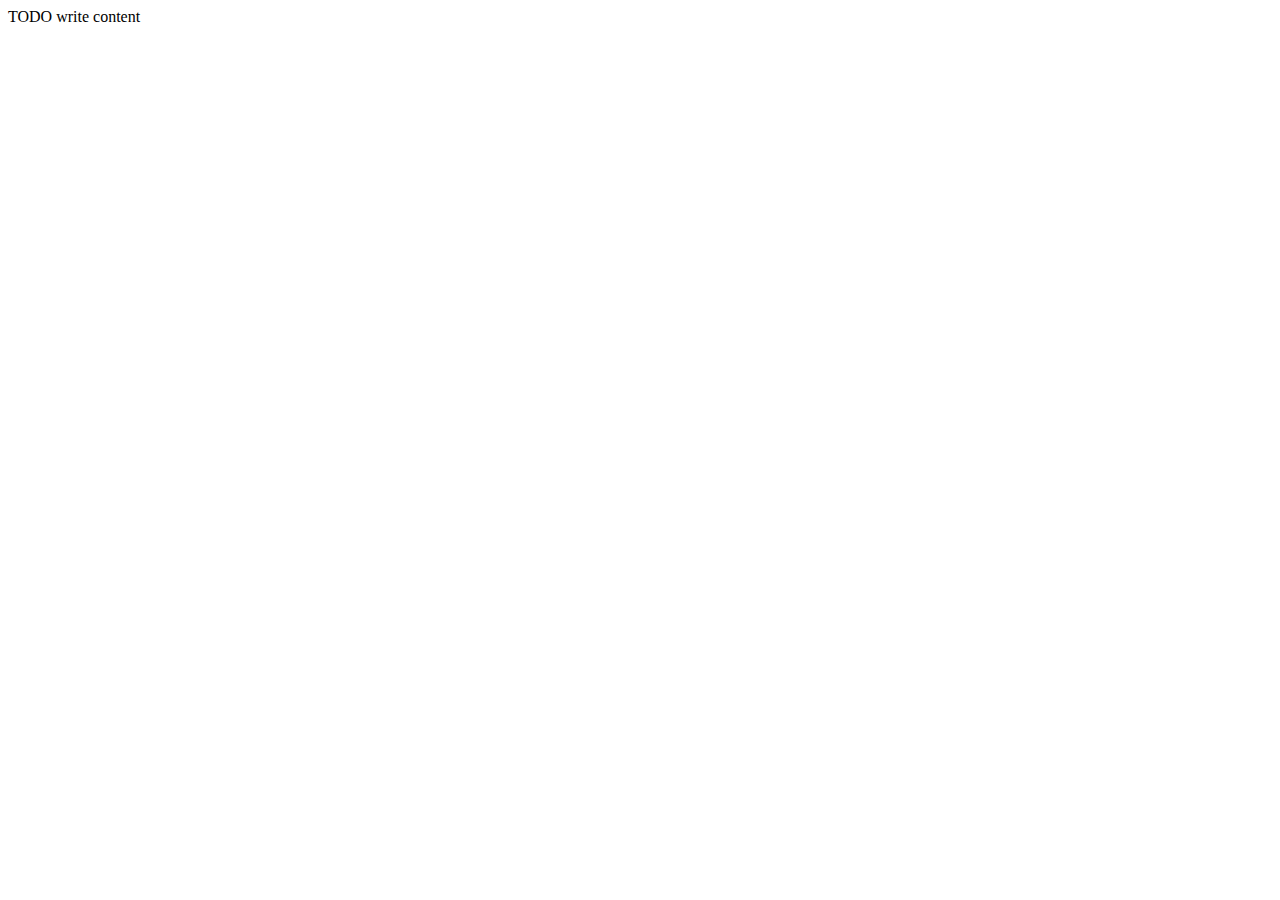
==== web/Frontend.html @ e81cabf6 "primer comit" ====
<!DOCTYPE html>
<!--
To change this license header, choose License Headers in Project Properties.
To change this template file, choose Tools | Templates
and open the template in the editor.
-->
<html>
    <head>
        <title>TODO supply a title</title>
        <meta charset="UTF-8">
        <meta name="viewport" content="width=device-width, initial-scale=1.0">
    </head>
    <body>
        <div>TODO write content</div>
    </body>
</html>
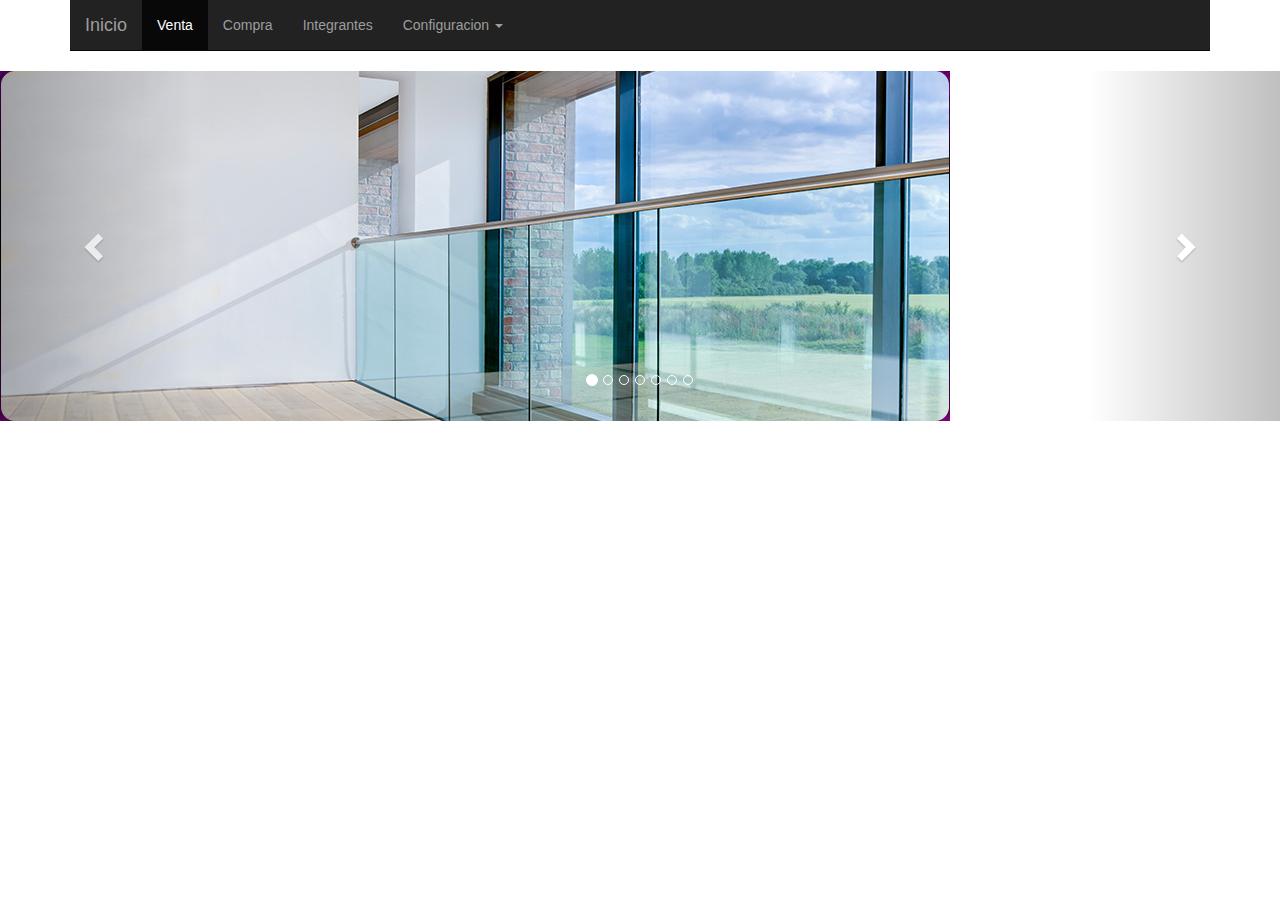
==== commit dd4726e1: "avance" ====
--- a/web/Frontend.html
+++ b/web/Frontend.html
@@ -1,16 +1,150 @@
 <!DOCTYPE html>
-<!--
-To change this license header, choose License Headers in Project Properties.
-To change this template file, choose Tools | Templates
-and open the template in the editor.
--->
 <html>
-    <head>
-        <title>TODO supply a title</title>
-        <meta charset="UTF-8">
-        <meta name="viewport" content="width=device-width, initial-scale=1.0">
-    </head>
-    <body>
-        <div>TODO write content</div>
-    </body>
-</html>
+<head>
+	<meta charset="utf-8">
+	<meta http-equiv="X-UA-Compatible" content="IE=edge">
+	<title></title>
+	<link rel="stylesheet" href="bootstrap/css/bootstrap.min.css">
+	<link rel="stylesheet" href="estilos/miestilo.css">
+</head>
+<body>
+     <header>
+          <div class="navbar-wrapper">
+      <div class="container">
+
+        <nav class="navbar navbar-inverse navbar-static-top">
+          <div class="container">
+            <div class="navbar-header">
+              <button type="button" class="navbar-toggle collapsed" data-toggle="collapse" data-target="#navbar" aria-expanded="false" aria-controls="navbar">
+                <span class="sr-only">Toggle navigation</span>
+                <span class="icon-bar"></span>
+                <span class="icon-bar"></span>
+                <span class="icon-bar"></span>
+              </button>
+              <a class="navbar-brand" href="#">Inicio</a>
+            </div>
+            <div id="navbar" class="navbar-collapse collapse">
+              <ul class="nav navbar-nav">
+                <li class="active"><a href="#">Venta</a></li>
+                <li><a href="#compra">Compra</a></li>
+                <li><a href="#integrantes">Integrantes</a></li>
+                <li class="dropdown">
+                  <a href="#" class="dropdown-toggle" data-toggle="dropdown" role="button" aria-haspopup="true" aria-expanded="false">Configuracion <span class="caret"></span></a>
+                  <ul class="dropdown-menu">
+                    <li><a href="#">1</a></li>
+                    <li><a href="#">2</a></li>
+                    <li><a href="#">3</a></li>
+                    <li role="separator" class="divider"></li>
+                    <li class="dropdown-header">Otros</li>
+                    <li><a href="#">4</a></li>
+                    <li><a href="#">5</a></li>
+                  </ul>
+                </li>
+              </ul>
+            </div>
+          </div>
+        </nav>
+
+      </div>
+    </div>
+
+
+          <div id="carousel-ejemplo" class="carousel slide" data-ride="carousel">
+            <!-- Indicadores -->
+            <ol class="carousel-indicators">
+              <li data-target="#carousel-ejemplo" data-slide-to="0" class="active"></li>
+              <li data-target="#carousel-ejemplo" data-slide-to="1"></li>
+              <li data-target="#carousel-ejemplo" data-slide-to="2"></li>
+            <li data-target="#carousel-ejemplo" data-slide-to="3"></li>
+              <li data-target="#carousel-ejemplo" data-slide-to="4"></li>
+            <li data-target="#carousel-ejemplo" data-slide-to="5"></li>
+              <li data-target="#carousel-ejemplo" data-slide-to="6"></li>
+            </ol>
+ 
+            <!-- Contenido imágenes -->
+            <div class="carousel-inner" role="listbox">
+          
+              <div class="item active">
+                <img src="imagen/vidrieria.jpg" alt="">
+                <div class="carousel-caption">
+                 <h3></h3>
+                </div>
+              </div>
+            
+              <div class="item">
+                <img src="imagen/2.jpg" alt="...">
+                <div class="carousel-caption">
+                 <h3></h3>
+               <p></p>
+                </div>
+             
+              </div>
+            
+            <div class="item">
+                <img src="imagen/3.jpg" alt="...">
+                <div class="carousel-caption">
+                <h3></h3>
+                </div>
+              </div>
+            
+            <div class="item">
+                <img src="imagen/4.jpg" alt="...">
+                <div class="carousel-caption">
+                <h3></h3>
+                </div>
+              </div>
+            
+             <div class="item">
+                <img src="imagen/5.jpg" alt="...">
+                <div class="carousel-caption">
+                <h3></h3>
+                </div>
+              </div>
+            
+            
+             <div class="item">
+                <img src="imagen/6.jpg" alt="...">
+                <div class="carousel-caption">
+                <h3></h3>
+                </div>
+              </div>
+            
+            
+             <div class="item">
+                <img src="imagen/7.jpg" alt="...">
+                <div class="carousel-caption">
+                <h3></h3>
+                </div>
+              </div>
+            
+            </div>
+ 
+             <!-- Controles -->
+            <a class="left carousel-control" href="#carousel-ejemplo" role="button" data-slide="prev">
+              <span class="glyphicon glyphicon-chevron-left" aria-hidden="true"></span>
+              <span class="sr-only">Previo</span>
+            </a>
+            <a class="right carousel-control" href="#carousel-ejemplo" role="button" data-slide="next">
+              <span class="glyphicon glyphicon-chevron-right" aria-hidden="true"></span>
+              <span class="sr-only">Siguiente</span>
+            </a>
+          
+          </div>
+ 
+          </div>
+
+
+          </div>  
+     </div>
+     </div>
+             
+     </header>
+
+
+ 	<script type="text/javascript" src="jquery/jquery-2.1.4.min.js"></script>
+
+	<script type="text/javascript" src="bootstrap/js/bootstrap.min.js"
+	></script>
+
+</body>
+</html>--- a/web/estilos/miestilo.css
+++ b/web/estilos/miestilo.css
@@ -0,0 +1,34 @@
+.cabecera{
+	background: transparent;
+	font-size: 200%;
+	color: white;
+	height: 100px;
+	padding-top: 15px;
+	padding-left: 45px;
+	text-align: center;
+
+}
+
+.pie{
+	background: transparent;
+	color: white;
+	text-align: center;
+	margin: 0 auto;
+	margin-top: 520px;
+	height: 30px;
+	padding-top: 5px;
+}
+
+.cuerpo{
+	margin: 0 auto;
+	font-size: 180%;
+	color: #8BC633;
+	text-align: center;
+	height: 450px;
+	margin-top: 210px;
+}
+
+.botonMenu{
+	margin-left: 45px;
+	margin-top: -40px;
+}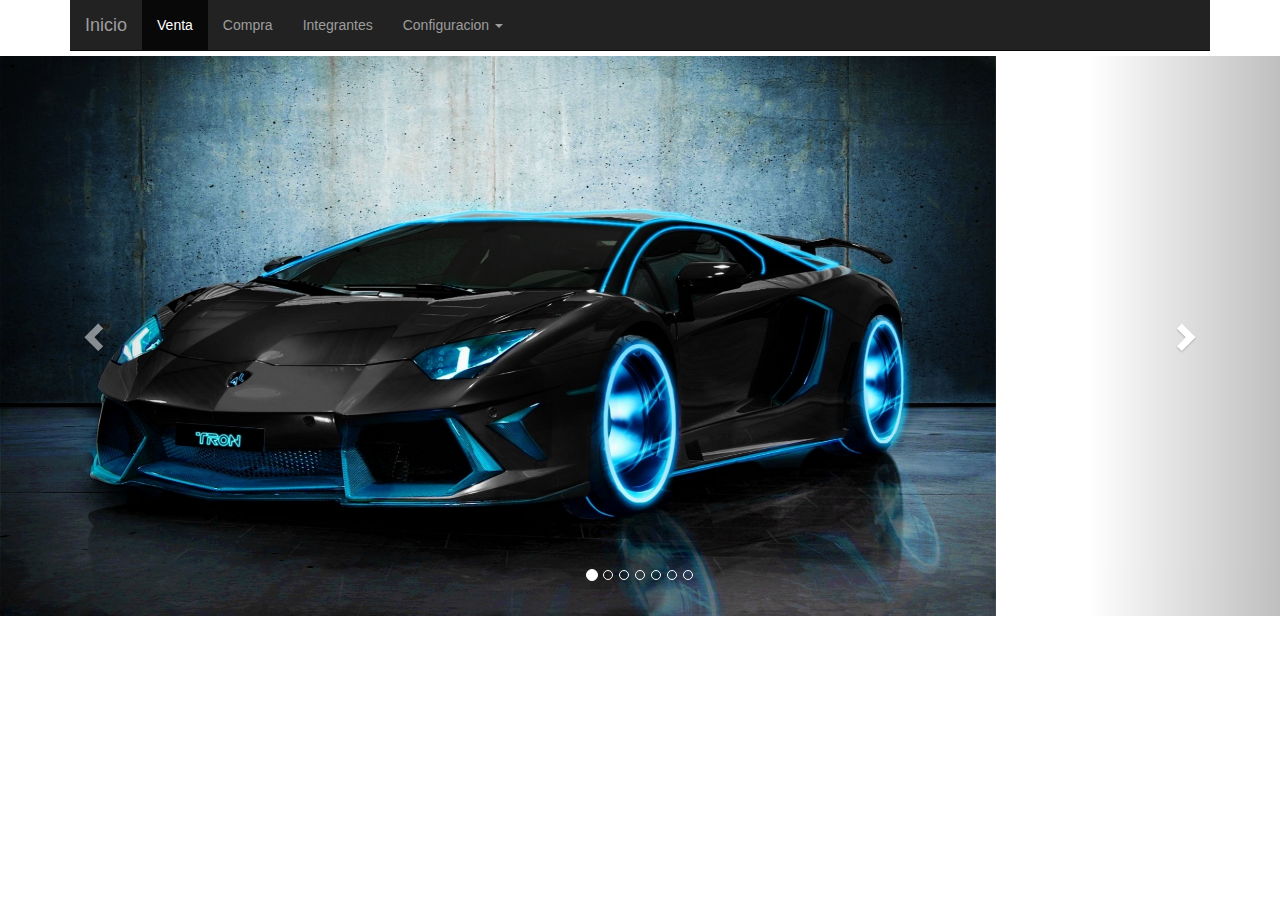
==== commit 80dfd3e8: "avance" ====
--- a/web/Frontend.html
+++ b/web/Frontend.html
@@ -5,7 +5,7 @@
 	<meta http-equiv="X-UA-Compatible" content="IE=edge">
 	<title></title>
 	<link rel="stylesheet" href="bootstrap/css/bootstrap.min.css">
-	<link rel="stylesheet" href="estilos/miestilo.css">
+	<link rel="stylesheet" href="estilos/menu.css">
 </head>
 <body>
      <header>
@@ -47,8 +47,9 @@
 
       </div>
     </div>
+    </header>
 
-
+        <nav class= "carousel"> 
           <div id="carousel-ejemplo" class="carousel slide" data-ride="carousel">
             <!-- Indicadores -->
             <ol class="carousel-indicators">
@@ -65,14 +66,14 @@
             <div class="carousel-inner" role="listbox">
           
               <div class="item active">
-                <img src="imagen/vidrieria.jpg" alt="">
+                <img src="imagen/a.jpg" alt="">
                 <div class="carousel-caption">
                  <h3></h3>
                 </div>
               </div>
             
               <div class="item">
-                <img src="imagen/2.jpg" alt="...">
+                <img src="imagen/b.jpg" alt="...">
                 <div class="carousel-caption">
                  <h3></h3>
                <p></p>
@@ -81,21 +82,21 @@
               </div>
             
             <div class="item">
-                <img src="imagen/3.jpg" alt="...">
+                <img src="imagen/c.jpg" alt="...">
                 <div class="carousel-caption">
                 <h3></h3>
                 </div>
               </div>
             
             <div class="item">
-                <img src="imagen/4.jpg" alt="...">
+                <img src="imagen/d.jpg" alt="...">
                 <div class="carousel-caption">
                 <h3></h3>
                 </div>
               </div>
             
              <div class="item">
-                <img src="imagen/5.jpg" alt="...">
+                <img src="imagen/e.jpg" alt="...">
                 <div class="carousel-caption">
                 <h3></h3>
                 </div>
@@ -103,7 +104,7 @@
             
             
              <div class="item">
-                <img src="imagen/6.jpg" alt="...">
+                <img src="imagen/f.jpg" alt="...">
                 <div class="carousel-caption">
                 <h3></h3>
                 </div>
@@ -111,7 +112,7 @@
             
             
              <div class="item">
-                <img src="imagen/7.jpg" alt="...">
+                <img src="imagen/g.jpg" alt="...">
                 <div class="carousel-caption">
                 <h3></h3>
                 </div>
@@ -131,14 +132,8 @@
           
           </div>
  
-          </div>
-
-
-          </div>  
-     </div>
-     </div>
-             
-     </header>
+      </nav>
+    
 
 
  	<script type="text/javascript" src="jquery/jquery-2.1.4.min.js"></script>
@@ -146,5 +141,15 @@
 	<script type="text/javascript" src="bootstrap/js/bootstrap.min.js"
 	></script>
 
+     <script>
+     
+     $('.carousel').carousel({
+ 
+          interval: 5000,
+          pause:"hover"
+ 
+     });
+</script>
+
 </body>
 </html>--- a/web/estilos/menu.css
+++ b/web/estilos/menu.css
@@ -0,0 +1,25 @@
+nav.carousel{
+	margin-top: -15px;
+	;
+	
+}
+
+nav.carousel h3{
+	font-size: 25px;
+	color: #000;
+}
+
+nav.carousel img{
+	max-height: 560px;
+
+}
+
+footer div {
+	background: black;
+	color: white;
+	text-align: center;
+	margin: 0 auto;
+	margin-top: 0px;
+	height: 30px;
+	padding-top: 5px;
+}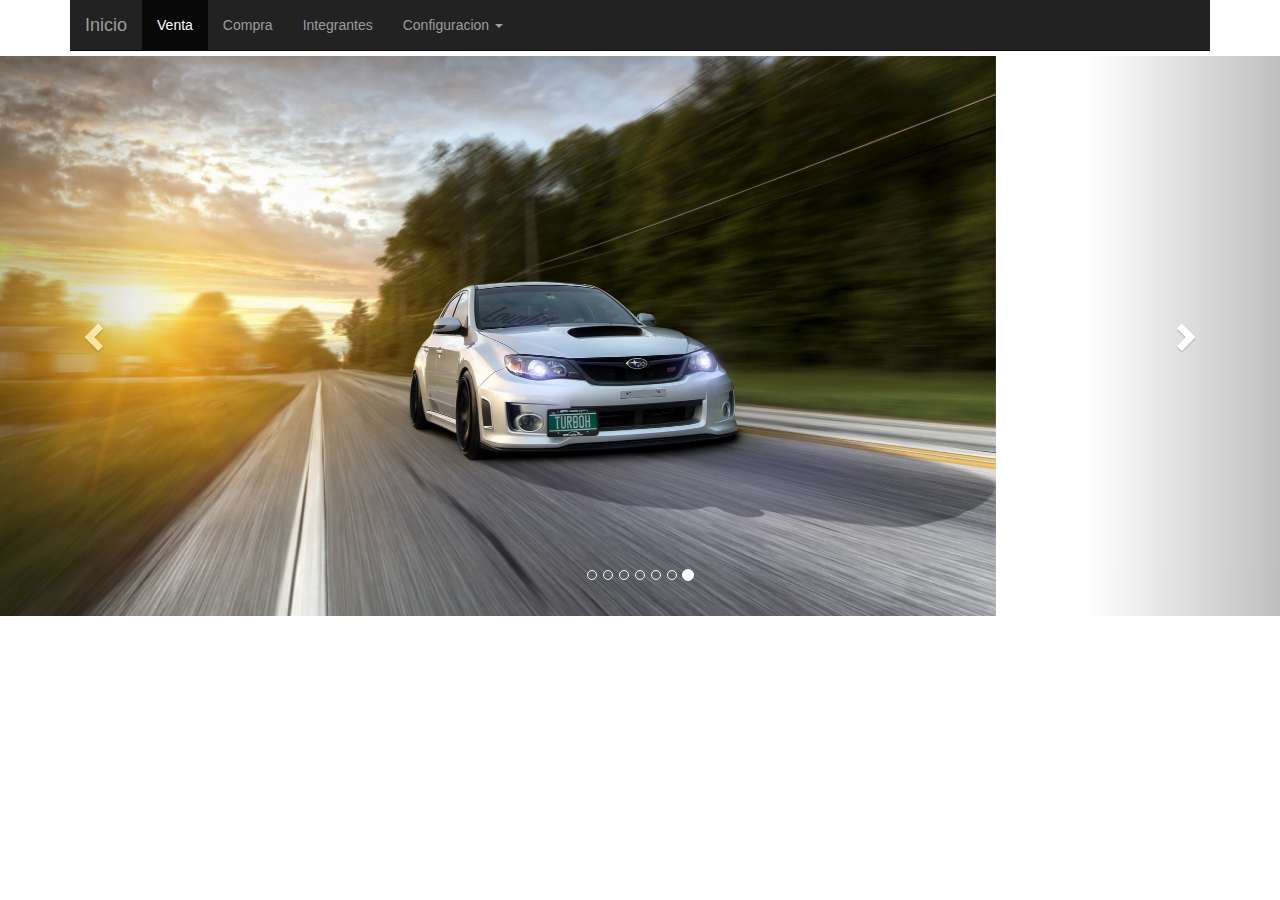
==== commit 8a817e3c: "alcantara" ====
--- a/web/Frontend.html
+++ b/web/Frontend.html
@@ -1,6 +1,4 @@
-<!DOCTYPE html>
-<html>
-<head>
+<html><head>
 	<meta charset="utf-8">
 	<meta http-equiv="X-UA-Compatible" content="IE=edge">
 	<title></title>
@@ -49,23 +47,23 @@
     </div>
     </header>
 
-        <nav class= "carousel"> 
+        <nav class="carousel"> 
           <div id="carousel-ejemplo" class="carousel slide" data-ride="carousel">
             <!-- Indicadores -->
             <ol class="carousel-indicators">
-              <li data-target="#carousel-ejemplo" data-slide-to="0" class="active"></li>
-              <li data-target="#carousel-ejemplo" data-slide-to="1"></li>
-              <li data-target="#carousel-ejemplo" data-slide-to="2"></li>
-            <li data-target="#carousel-ejemplo" data-slide-to="3"></li>
-              <li data-target="#carousel-ejemplo" data-slide-to="4"></li>
-            <li data-target="#carousel-ejemplo" data-slide-to="5"></li>
-              <li data-target="#carousel-ejemplo" data-slide-to="6"></li>
+              <li data-target="#carousel-ejemplo" data-slide-to="0" class=""></li>
+              <li data-target="#carousel-ejemplo" data-slide-to="1" class=""></li>
+              <li data-target="#carousel-ejemplo" data-slide-to="2" class=""></li>
+            <li data-target="#carousel-ejemplo" data-slide-to="3" class=""></li>
+              <li data-target="#carousel-ejemplo" data-slide-to="4" class=""></li>
+            <li data-target="#carousel-ejemplo" data-slide-to="5" class=""></li>
+              <li data-target="#carousel-ejemplo" data-slide-to="6" class="active"></li>
             </ol>
  
             <!-- Contenido imágenes -->
             <div class="carousel-inner" role="listbox">
           
-              <div class="item active">
+              <div class="item">
                 <img src="imagen/a.jpg" alt="">
                 <div class="carousel-caption">
                  <h3></h3>
@@ -111,7 +109,7 @@
               </div>
             
             
-             <div class="item">
+             <div class="item active">
                 <img src="imagen/g.jpg" alt="...">
                 <div class="carousel-caption">
                 <h3></h3>
@@ -138,8 +136,7 @@
 
  	<script type="text/javascript" src="jquery/jquery-2.1.4.min.js"></script>
 
-	<script type="text/javascript" src="bootstrap/js/bootstrap.min.js"
-	></script>
+	<script type="text/javascript" src="bootstrap/js/bootstrap.min.js"></script>
 
      <script>
      
@@ -151,5 +148,5 @@
      });
 </script>
 
-</body>
-</html>+
+</body></html>